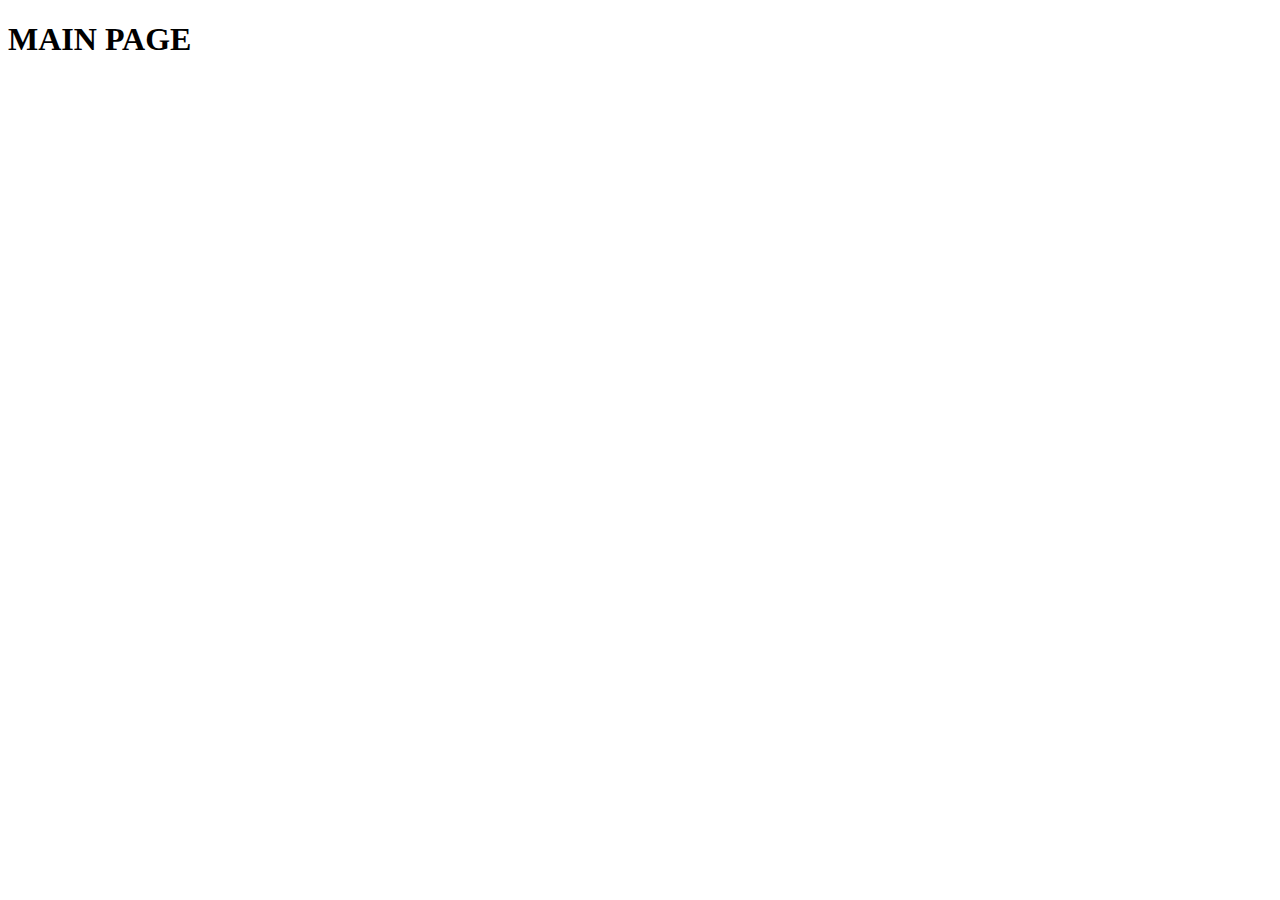
==== index.html @ 44961f62 "Update index.html" ====
<!DOCTYPE html>
<html>

<head>

  <title> MAIN PAGE </title>
  <link rel="stylesheet" href="Team17/css/mainStyles.css" type="text/css" />
  
</head>


<body>
  <h1 class ="title">MAIN PAGE</h1>
  
  </body>
 
 </html>
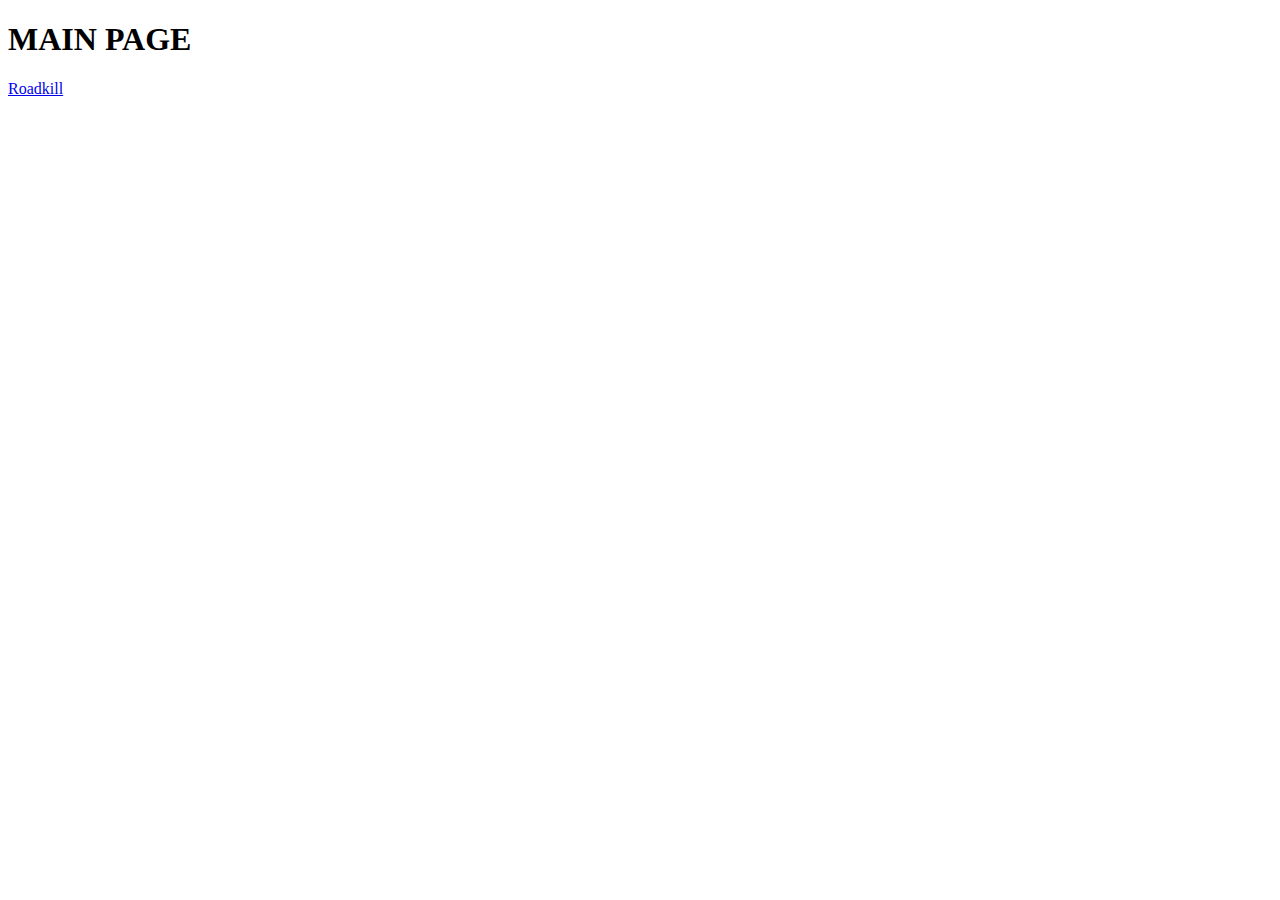
==== commit 2adda3fe: "Update index.html" ====
--- a/index.html
+++ b/index.html
@@ -4,14 +4,15 @@
 <head>
 
   <title> MAIN PAGE </title>
-  <link rel="stylesheet" href="Team17/css/mainStyles.css" type="text/css" />
+<link rel="stylesheet" type="text/css" href="http://github.com/Farzan-Nadeem/Team17/master/css/mainStyles.css"/>
   
 </head>
 
 
 <body>
   <h1 class ="title">MAIN PAGE</h1>
+  <a href = "https://farzan-nadeem.github.io/Team17/RoadKill.html">Roadkill</a>
   
-  </body>
+ </body>
  
  </html>
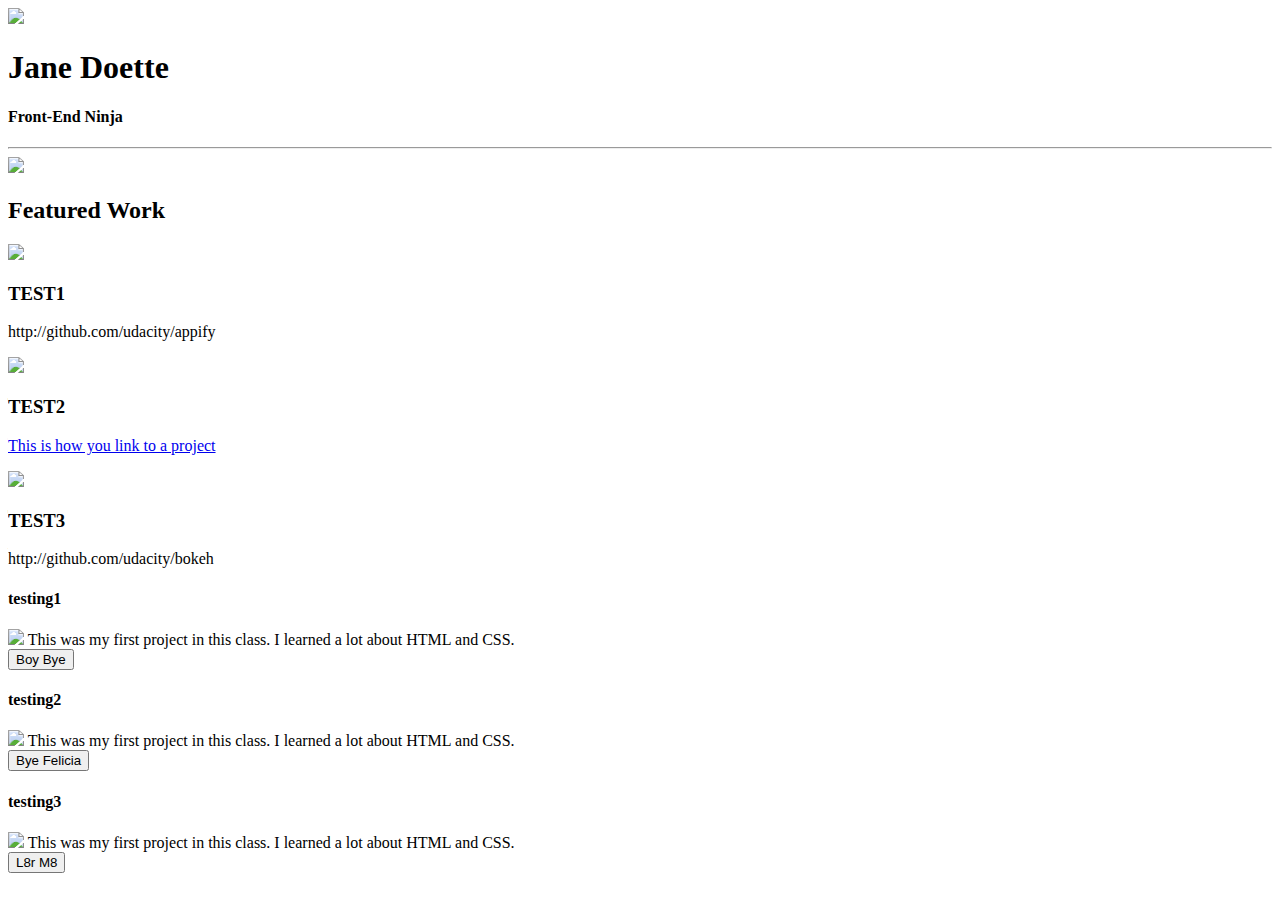
==== commit b2b9358b: "Update index.html" ====
--- a/index.html
+++ b/index.html
@@ -1,18 +1,111 @@
-<!DOCTYPE html>
-<html>
+<!doctype html>
+<html lang="en">
+	<head>
+		<meta charset="utf-8">  <!-- character set -->
+		<meta http-equiv="X-UA-Compatible" content="IE=edge">  <!-- force browser to use best version -->
+		<meta name="viewport" content="width=device-width, initial-scale=1">
+		<title>LOL</title>  <!-- title of page on tab -->
+		<link href="https://fonts.googleapis.com/css?family=Lato:100,300" rel="stylesheet">  <!-- font of webpage -->
+		<link rel="stylesheet" href="css/mainBootstrap.css">  <!-- link to bootstrap to use features -->
+		<link rel="stylesheet" href="css/mainStyles.css">  <!-- link to CSS file to use features -->
+		<script type="text/javascript" src="js/jquery-3.2.1.min.js"></script>  <!-- link to jQuery file to use features -->
+    	<script type="text/javascript" src="js/bootstrap.min.js"></script>
+	</head>
+	<body>
+		<div class="container"> <!-- contains entire page -->
+			<div class="row"> <!-- row A -->
+				<div class="col-md-6"> <!-- col A1 (dell logo) -->
+					<img class="title-logo" src="http://www.vistaar.com/wp-content/uploads/2011/05/dell-logo-100X100.gif" class="img-responsive">
+				</div>
+				<div class="col-md-6 text-right text-uppercase"> <!-- col A2 (jane) -->
+					<h1 class="title-super text-thin">Jane Doette</h1>
+					<h4>Front-End Ninja</h4>
+				</div>
+			</div>
+			<div class="row"> <!-- row B -->
+				<div class="col-md-12"> <!-- col B (seperator)-->
+					<hr>
+				</div>
+			</div>
+			<div class="row">  <!-- row C-->
+				<div class="col-md-12"> <!-- col C (trump) -->
+					<img src="http://www.thesiouxempire.com/wp-content/uploads/2017/02/img_4405-1140x350.jpg" class="img-responsive">
+				</div>
+			</div>
+			<div class="row"> <!-- row D -->
+				<div class="col-md-12 text-left"> <!-- col D (Featured Work text) -->
+					<h2 class="text-muted">Featured Work</h2>
+				</div>
+			</div>
+			<div class="row text-center"> <!-- row E -->
+				<div class="col-md-4"> <!-- col E1 (memeburn pic) -->
+					<img src="http://iabdigitalsummit.titan.caxton.co.za/wp-content/uploads/sites/18/2017/02/memeburn.jpg" class="img-responsive" data-toggle="modal" data-target="#project1"> <!-- data-toggle and data-target have to do with javascript stuff (the dropdown menu) -->
+					<h3 class="text-uppercase">TEST1</h3>
+					<p>http://github.com/udacity/appify</p>
+				</div>
+				<div class="col-md-4"> <!-- col E2 (what do you meme) -->
+					<img src="https://s3.amazonaws.com/files.thegamecrafter.com/1a728f46a7d073ff93906a463b7912505cf24dfb" class="img-responsive" data-toggle="modal" data-target="#project2">
+					<h3 class="text-uppercase">TEST2</h3>
+					<p><a href="https://www.reddit.com/r/dankmemes/">This is how you link to a project</a></p>
+				</div>
+				<div class="col-md-4"> <!-- col E3 (mcdonald meme) -->
+					<img src="http://www.grumblemagazine.com/articles/tesseract/monoculture-header.gif" class="img-responsive" data-toggle="modal" data-target="#project3">
+					<h3 class="text-uppercase">TEST3</h3>
+					<p>http://github.com/udacity/bokeh</p>
+				</div>
+			</div>
+		</div>
 
-<head>
+	<!-- Modal --> 	<!-- creates a dropdown screen when you click on an image -->
 
-  <title> MAIN PAGE </title>
-<link rel="stylesheet" type="text/css" href="http://github.com/Farzan-Nadeem/Team17/master/css/mainStyles.css"/>
-  
-</head>
-
-
-<body>
-  <h1 class ="title">MAIN PAGE</h1>
-  <a href = "https://farzan-nadeem.github.io/Team17/RoadKill.html">Roadkill</a>
-  
- </body>
- 
- </html>
+    <div class="modal fade" id="project1" tabindex="-1" role="dialog" aria-labelledby="myModalLabel" aria-hidden="true">
+        <div class="modal-dialog">
+            <div class="modal-content">
+                <div class="modal-header">
+                    <h4 class="modal-title" id="myModalLabel">testing1</h4>
+                </div>
+                <div class="modal-body">
+                    <img class="img-responsive" src="http://iabdigitalsummit.titan.caxton.co.za/wp-content/uploads/sites/18/2017/02/memeburn.jpg">
+                    This was my first project in this class. I learned a lot about HTML and CSS.
+                </div>
+                <div class="modal-footer">
+    <!-- Button Modal -->
+    <button type="button" class="btn btn-default" data-dismiss="modal">Boy Bye</button>
+                </div>
+            </div>
+        </div>
+    </div>
+    <div class="modal fade" id="project2" tabindex="-1" role="dialog" aria-labelledby="myModalLabel" aria-hidden="true">
+        <div class="modal-dialog">
+            <div class="modal-content">
+                <div class="modal-header">
+                    <h4 class="modal-title" id="myModalLabel">testing2</h4>
+                </div>
+                <div class="modal-body">
+                    <img class="img-responsive" src="http://iabdigitalsummit.titan.caxton.co.za/wp-content/uploads/sites/18/2017/02/memeburn.jpg">
+                    This was my first project in this class. I learned a lot about HTML and CSS.
+                </div>
+                <div class="modal-footer">
+                    <button type="button" class="btn btn-default" data-dismiss="modal">Bye Felicia</button>
+                </div>
+            </div>
+        </div>
+    </div>
+    <div class="modal fade" id="project3" tabindex="-1" role="dialog" aria-labelledby="myModalLabel" aria-hidden="true">
+        <div class="modal-dialog">
+            <div class="modal-content">
+                <div class="modal-header">
+                    <h4 class="modal-title" id="myModalLabel">testing3</h4>
+                </div>
+                <div class="modal-body">
+                    <img class="img-responsive" src="http://iabdigitalsummit.titan.caxton.co.za/wp-content/uploads/sites/18/2017/02/memeburn.jpg">
+                    This was my first project in this class. I learned a lot about HTML and CSS.
+                </div>
+                <div class="modal-footer">
+                    <button type="button" class="btn btn-default" data-dismiss="modal">L8r M8</button>
+                </div>
+            </div>
+        </div>
+    </div>
+	</body>
+</html>
--- a/css/mainStyles.css
+++ b/css/mainStyles.css
@@ -0,0 +1,3 @@
+h1.title{
+  color: white;
+  }
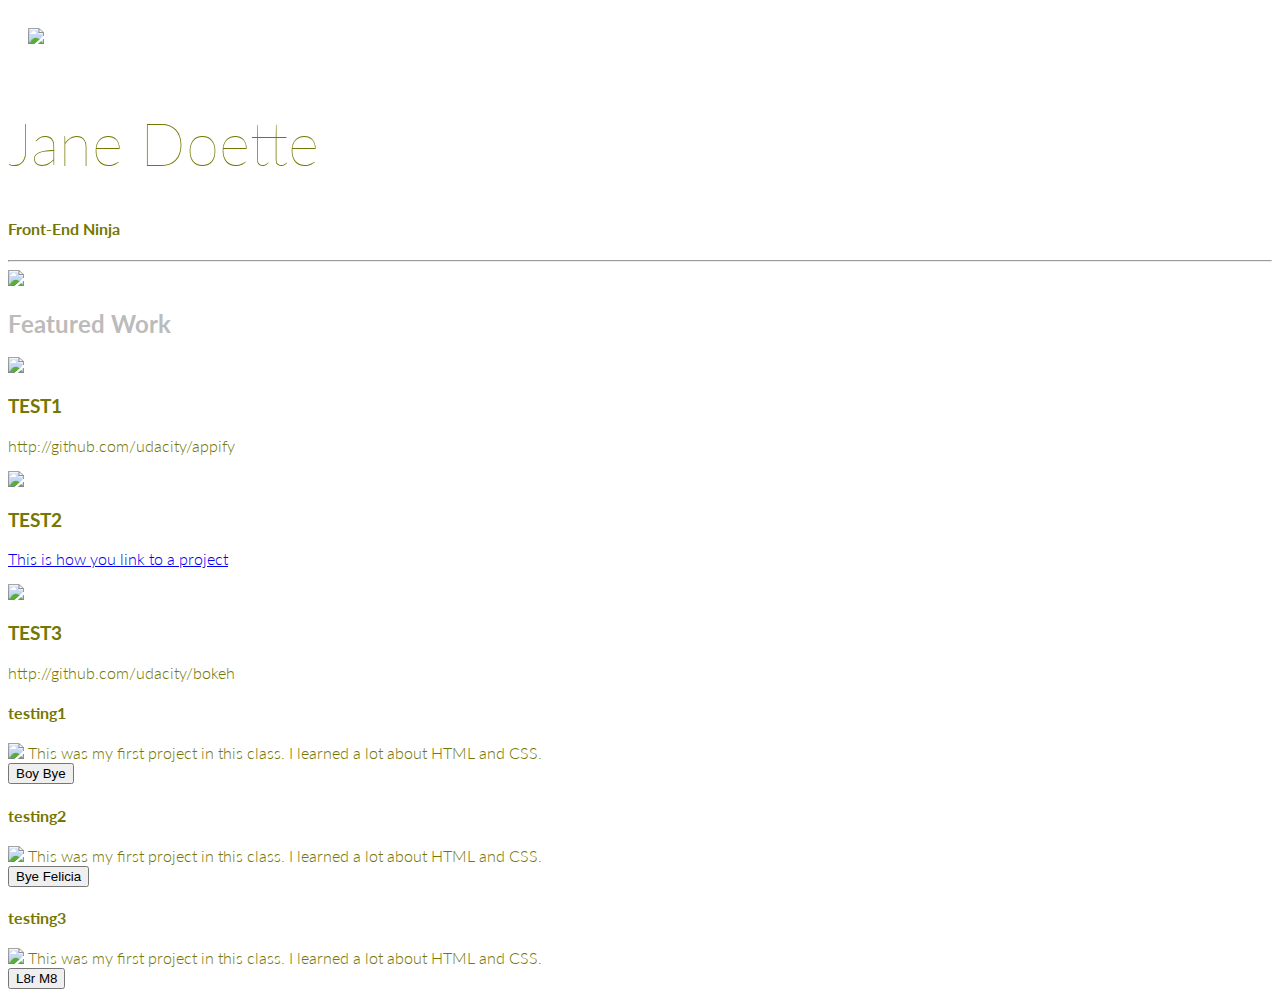
==== commit 9c513f70: "Update index.html" ====
--- a/index.html
+++ b/index.html
@@ -4,12 +4,12 @@
 		<meta charset="utf-8">  <!-- character set -->
 		<meta http-equiv="X-UA-Compatible" content="IE=edge">  <!-- force browser to use best version -->
 		<meta name="viewport" content="width=device-width, initial-scale=1">
-		<title>LOL</title>  <!-- title of page on tab -->
+		<title>Branch</title>  <!-- title of page on tab -->
 		<link href="https://fonts.googleapis.com/css?family=Lato:100,300" rel="stylesheet">  <!-- font of webpage -->
 		<link rel="stylesheet" href="css/mainBootstrap.css">  <!-- link to bootstrap to use features -->
 		<link rel="stylesheet" href="css/mainStyles.css">  <!-- link to CSS file to use features -->
 		<script type="text/javascript" src="js/jquery-3.2.1.min.js"></script>  <!-- link to jQuery file to use features -->
-    	<script type="text/javascript" src="js/bootstrap.min.js"></script>
+    		<script type="text/javascript" src="js/bootstrap.min.js"></script>
 	</head>
 	<body>
 		<div class="container"> <!-- contains entire page -->
--- a/css/mainStyles.css
+++ b/css/mainStyles.css
@@ -1,3 +1,23 @@
-h1.title{
-  color: white;
-  }
+body {
+	font-family: 'Lato', sans-serif;
+	color: #747704;
+	font-weight: 300;
+}
+
+/*anything starting with a dot is essentially a function*/
+
+.text-muted { /*function to mute text*/
+	color: #BCBBBB;
+}
+
+.text-thin { /*function to thin text*/
+	font-weight: 100;
+}
+
+.title-super { /*function to enlarge text to 60 pixels*/
+	font-size: 60px;
+}
+
+.title-logo { /*function to increase margin of logo from the edge (to 20 pixels)*/
+	margin: 20px;
+}
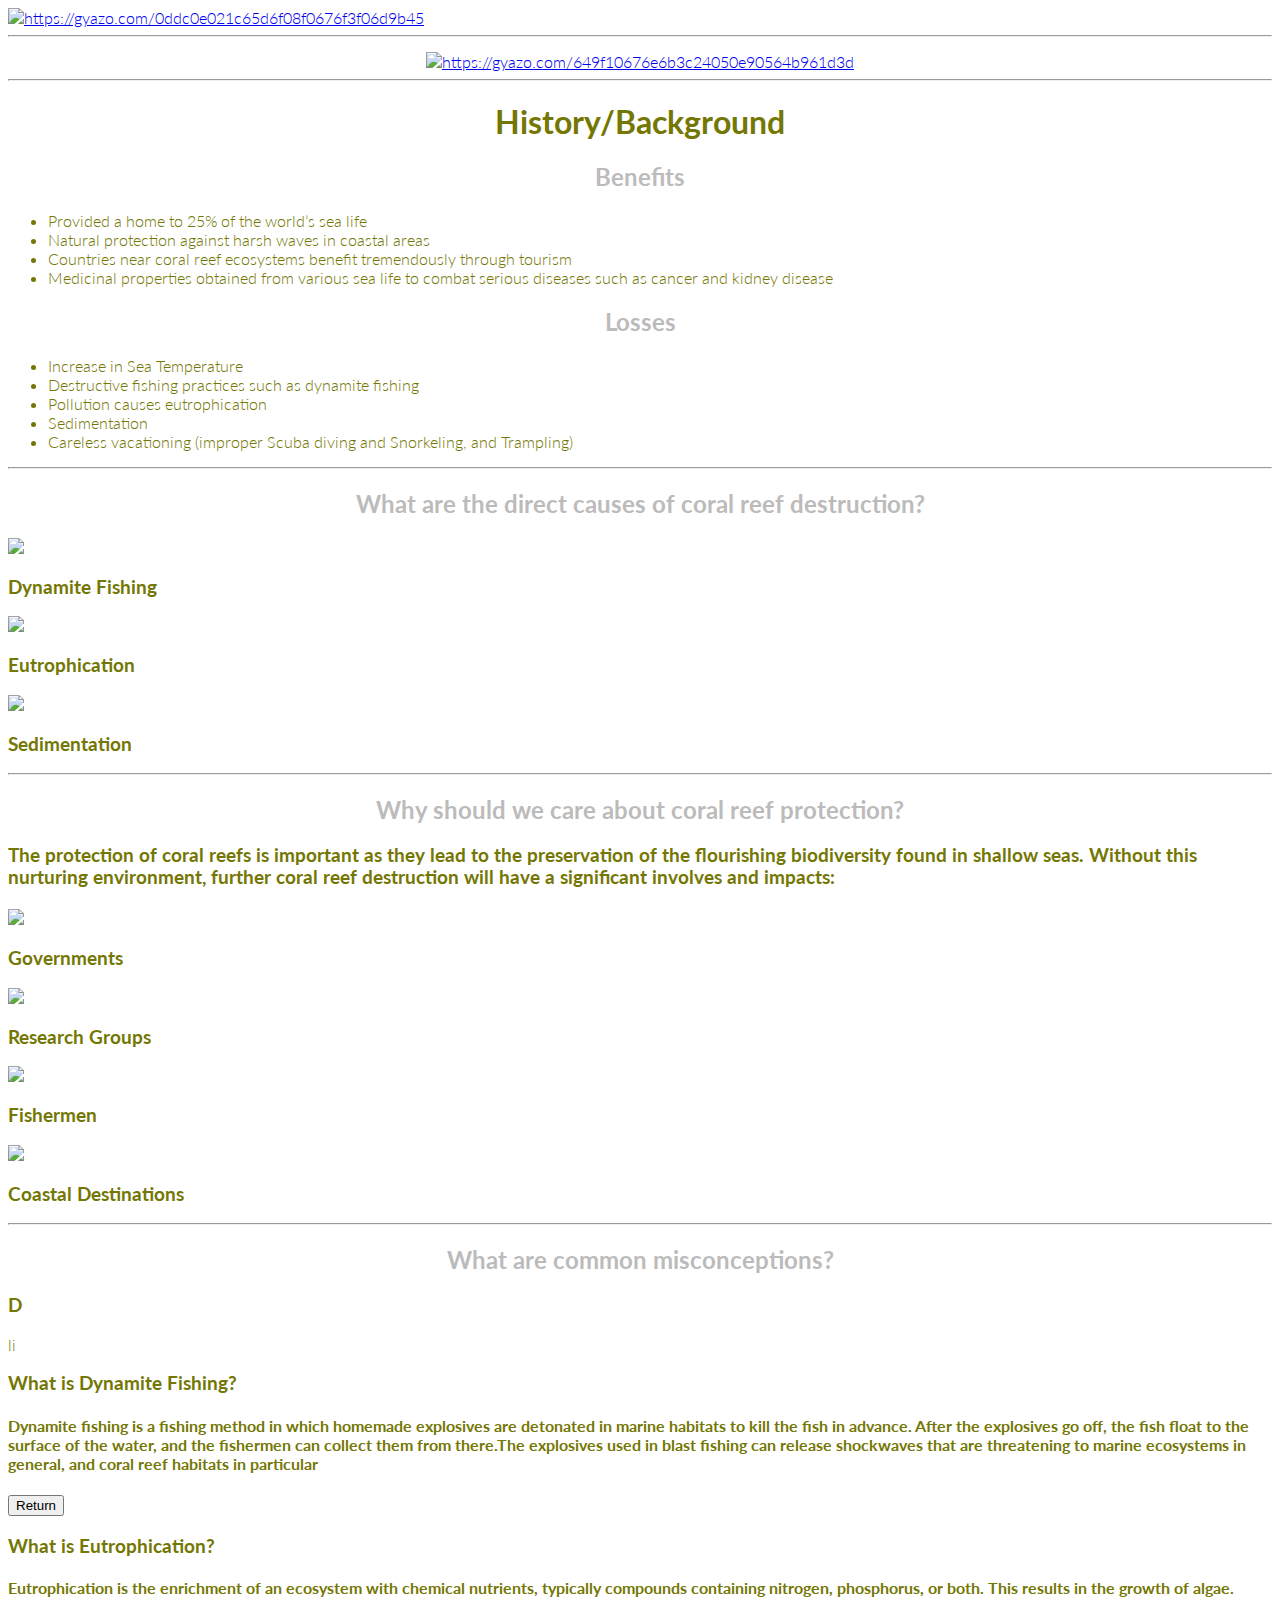
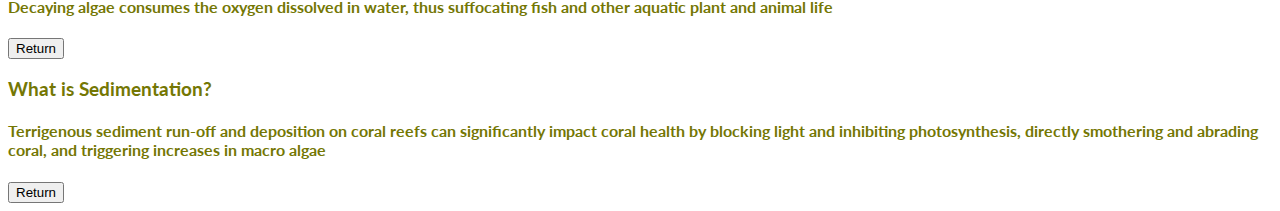
==== commit 5aaa5078: "Update index.html" ====
--- a/index.html
+++ b/index.html
@@ -4,22 +4,22 @@
 		<meta charset="utf-8">  <!-- character set -->
 		<meta http-equiv="X-UA-Compatible" content="IE=edge">  <!-- force browser to use best version -->
 		<meta name="viewport" content="width=device-width, initial-scale=1">
-		<title>Branch</title>  <!-- title of page on tab -->
+		<title>Branch Solutions</title>  <!-- title of page on tab -->
 		<link href="https://fonts.googleapis.com/css?family=Lato:100,300" rel="stylesheet">  <!-- font of webpage -->
 		<link rel="stylesheet" href="css/mainBootstrap.css">  <!-- link to bootstrap to use features -->
 		<link rel="stylesheet" href="css/mainStyles.css">  <!-- link to CSS file to use features -->
 		<script type="text/javascript" src="js/jquery-3.2.1.min.js"></script>  <!-- link to jQuery file to use features -->
-    		<script type="text/javascript" src="js/bootstrap.min.js"></script>
+    	<script type="text/javascript" src="js/bootstrap.min.js"></script>
 	</head>
 	<body>
 		<div class="container"> <!-- contains entire page -->
 			<div class="row"> <!-- row A -->
-				<div class="col-md-6"> <!-- col A1 (dell logo) -->
-					<img class="title-logo" src="http://www.vistaar.com/wp-content/uploads/2011/05/dell-logo-100X100.gif" class="img-responsive">
-				</div>
-				<div class="col-md-6 text-right text-uppercase"> <!-- col A2 (jane) -->
-					<h1 class="title-super text-thin">Jane Doette</h1>
-					<h4>Front-End Ninja</h4>
+				<div class="col-md-4"> <!-- col A2 (jane) -->
+				</div>
+				<div class="col-md-4"> <!-- col A1 (dell logo) -->
+					<a href="https://gyazo.com/0ddc0e021c65d6f08f0676f3f06d9b45"><img src="https://i.gyazo.com/0ddc0e021c65d6f08f0676f3f06d9b45.png" alt="https://gyazo.com/0ddc0e021c65d6f08f0676f3f06d9b45" width="626" class="img-responsive"/></a>
+				</div>
+				<div class="col-md-4"> <!-- col A2 (jane) -->
 				</div>
 			</div>
 			<div class="row"> <!-- row B -->
@@ -28,33 +28,153 @@
 				</div>
 			</div>
 			<div class="row">  <!-- row C-->
-				<div class="col-md-12"> <!-- col C (trump) -->
-					<img src="http://www.thesiouxempire.com/wp-content/uploads/2017/02/img_4405-1140x350.jpg" class="img-responsive">
+				<div class="col-md-1"> <!-- col C (trump) -->
+				</div>
+				<center><div class="col-md-10"> <!-- col C (trump) -->
+					<a href="https://gyazo.com/649f10676e6b3c24050e90564b961d3d"><img src="https://i.gyazo.com/649f10676e6b3c24050e90564b961d3d.png" alt="https://gyazo.com/649f10676e6b3c24050e90564b961d3d" width="812" align="middle"/>
+					</a>
+					</div></center>
+				</div>
+				<div class="col-md-1"> <!-- col C (trump) -->
+			</div>
+			<div class="row"> <!-- row D -->
+				<div class="col-md-12"> 
+				</div>
+			</div>
+			<div class="row"> <!-- row B -->
+				<div class="col-md-12"> <!-- col B (seperator)-->
+					<hr>
+				</div>
+			</div>
+			<div class="row"> <!-- row D -->
+				<div class="col-md-4"> 
+				</div>
+				<div class="col-md-4">
+					<h1 style="text-align:center;">History/Background</h1>
+				</div>
+				<div class="col-md-4"> 
+				</div>
+			</div>
+			<div class="row"> <!-- row D -->
+				<div class="col-md-6 text-left"> <!-- col D (Featured Work text) -->
+					<h2 class="text-muted" style="text-align:center;">Benefits</h2>
+					<ul>
+						<li>Provided a home to 25% of the world’s sea life</li>
+						<li>Natural protection against harsh waves in coastal areas</li>
+						<li>Countries near coral reef ecosystems benefit tremendously through tourism</li>
+						<li>Medicinal properties obtained from various sea life to combat serious diseases such as cancer and kidney disease</li>
+					</ul>
+				</div>
+				<div class="col-md-6 text-left"> <!-- col D (Featured Work text) -->
+					<h2 class="text-muted" style="text-align:center;">Losses</h2>
+					<ul>
+						<li>Increase in Sea Temperature</li>
+						<li>Destructive fishing practices such as dynamite fishing</li>
+						<li>Pollution causes eutrophication</li>
+						<li>Sedimentation</li>
+						<li>Careless vacationing (improper Scuba diving and Snorkeling, and Trampling) </li>
+					</ul>
+				</div>
+			</div>
+			<div class="row"> <!-- row B -->
+				<div class="col-md-12"> <!-- col B (seperator)-->
+					<hr>
 				</div>
 			</div>
 			<div class="row"> <!-- row D -->
 				<div class="col-md-12 text-left"> <!-- col D (Featured Work text) -->
-					<h2 class="text-muted">Featured Work</h2>
+					<h2 class="text-muted" style="text-align:center;">What are the direct causes of coral reef destruction?</h2>
 				</div>
 			</div>
 			<div class="row text-center"> <!-- row E -->
 				<div class="col-md-4"> <!-- col E1 (memeburn pic) -->
-					<img src="http://iabdigitalsummit.titan.caxton.co.za/wp-content/uploads/sites/18/2017/02/memeburn.jpg" class="img-responsive" data-toggle="modal" data-target="#project1"> <!-- data-toggle and data-target have to do with javascript stuff (the dropdown menu) -->
-					<h3 class="text-uppercase">TEST1</h3>
-					<p>http://github.com/udacity/appify</p>
+					<img class ="blast shadow" src="http://news.nationalgeographic.com/content/dam/news/2015/12/30/blast_fishing/01_blastfishing.jpg" class="img-responsive" data-toggle="modal" data-target="#project1"> <!-- data-toggle and data-target have to do with javascript stuff (the dropdown menu) -->
+					<h3 class="text-uppercase">Dynamite Fishing</h3>
 				</div>
 				<div class="col-md-4"> <!-- col E2 (what do you meme) -->
-					<img src="https://s3.amazonaws.com/files.thegamecrafter.com/1a728f46a7d073ff93906a463b7912505cf24dfb" class="img-responsive" data-toggle="modal" data-target="#project2">
-					<h3 class="text-uppercase">TEST2</h3>
-					<p><a href="https://www.reddit.com/r/dankmemes/">This is how you link to a project</a></p>
+					<img src="https://www.nceas.ucsb.edu/~jsmith/Reef%20Pictures/coral-algae-interactions.jpg" class="img-responsive" data-toggle="modal" data-target="#project2">
+					<h3 class="text-uppercase">Eutrophication</h3>
 				</div>
 				<div class="col-md-4"> <!-- col E3 (mcdonald meme) -->
-					<img src="http://www.grumblemagazine.com/articles/tesseract/monoculture-header.gif" class="img-responsive" data-toggle="modal" data-target="#project3">
-					<h3 class="text-uppercase">TEST3</h3>
-					<p>http://github.com/udacity/bokeh</p>
-				</div>
-			</div>
-		</div>
+					<img src="http://www.crm.gov.mp/resources/images/laolaowebsite.jpg" class="img-responsive" data-toggle="modal" data-target="#project3">
+					<h3 class="text-uppercase">Sedimentation</h3>
+				</div>
+			</div>
+			<div class="row"> <!-- row B -->
+				<div class="col-md-12"> <!-- col B (seperator)-->
+					<hr>
+				</div>
+			</div>
+			<div class="row"> <!-- row D -->
+				<div class="col-md-12 text-left"> <!-- col D (Featured Work text) -->
+					<h2 class="text-muted" style="text-align:center;">Why should we care about coral reef protection?</h2>
+				</div>
+			</div>
+			<div class="row"> <!-- row D -->
+				<div class="col-md-1"> <!-- col D (Featured Work text) -->
+				</div>
+				<div class="col-md-10 text-left"> <!-- col D (Featured Work text) -->
+					<h3>The protection of coral reefs is important as they lead to the preservation of the flourishing biodiversity found in shallow seas. Without this nurturing environment, further coral reef destruction will have a significant involves and impacts:</h3>
+				</div>
+				<div class="col-md-1"> <!-- col D (Featured Work text) -->
+				</div>
+			</div>
+			<div class="row"> <!-- row B -->
+				<div class="col-md-12"> <!-- col B (seperator)-->
+				<h1></h1>
+				</div>
+			</div>
+			<div class="row text-center"> <!-- row E -->
+				<div class="col-md-3"> <!-- col E1 (memeburn pic) -->
+					<img class ="gov" src="https://image.freepik.com/free-icon/white-house-building_318-37808.jpg" class="img-responsive"> <!-- data-toggle and data-target have to do with javascript stuff (the dropdown menu) -->
+					<h3 class="text-uppercase">Governments</h3>
+				</div>
+				<div class="col-md-3"> <!-- col E2 (what do you meme) -->
+					<img class="res" src="https://image.freepik.com/free-icon/magnifying-glass-with-check-mark_318-64966.jpg" class="img-responsive">
+					<h3 class="text-uppercase">Research Groups</h3>
+				</div>
+				<div class="col-md-3"> <!-- col E3 (mcdonald meme) -->
+					<img class="fish" src="http://www.vectorportal.com/img_novi/swordfish-vector.jpg" class="img-responsive">
+					<h3 class="text-uppercase">Fishermen</h3>
+				</div>
+				<div class="col-md-3"> <!-- col E3 (mcdonald meme) -->
+					<img class="trav" src="https://image.flaticon.com/icons/svg/1/1969.svg" class="img-responsive">
+					<h3 class="text-uppercase">Coastal Destinations</h3>
+				</div>
+			</div>
+			<div class="row"> <!-- row B -->
+				<div class="col-md-12"> <!-- col B (seperator)-->
+					<hr>
+				</div>
+			</div>
+			<div class="row"> <!-- row D -->
+				<div class="col-md-12 text-left"> <!-- col D (Featured Work text) -->
+					<h2 class="text-muted" style="text-align:center;">What are common misconceptions?</h2>
+				</div>
+			</div>
+			<div class="row"> <!-- row D -->
+				<div class="col-md-1"> <!-- col D (Featured Work text) -->
+				</div>
+				<div class="col-md-10 text-left"> <!-- col D (Featured Work text) -->
+					<h3>D</h3>
+				</div>
+				<div class="col-md-1"> <!-- col D (Featured Work text) -->
+				</div>
+			</div>
+		</div>
+
+
+
+
+	<footer class="footer">
+		<div class="footer-left">
+			<p>li</p>
+		</div>
+		<div class="footer-center">
+		</div>
+		<div class="footer-right">
+		</div>
+	</footer>
 
 	<!-- Modal --> 	<!-- creates a dropdown screen when you click on an image -->
 
@@ -62,15 +182,14 @@
         <div class="modal-dialog">
             <div class="modal-content">
                 <div class="modal-header">
-                    <h4 class="modal-title" id="myModalLabel">testing1</h4>
+                    <h3 class="modal-title" id="myModalLabel">What is Dynamite Fishing?</h3>
                 </div>
                 <div class="modal-body">
-                    <img class="img-responsive" src="http://iabdigitalsummit.titan.caxton.co.za/wp-content/uploads/sites/18/2017/02/memeburn.jpg">
-                    This was my first project in this class. I learned a lot about HTML and CSS.
+                    <h4>Dynamite fishing is a fishing method in which homemade explosives are detonated in marine habitats to kill the fish in advance. After the explosives go off, the fish float to the surface of the water, and the fishermen can collect them from there.The explosives used in blast fishing can release shockwaves that are threatening to marine ecosystems in general, and coral reef habitats in particular</h4>
                 </div>
                 <div class="modal-footer">
     <!-- Button Modal -->
-    <button type="button" class="btn btn-default" data-dismiss="modal">Boy Bye</button>
+    <button type="button" class="btn btn-default" data-dismiss="modal">Return</button>
                 </div>
             </div>
         </div>
@@ -79,14 +198,13 @@
         <div class="modal-dialog">
             <div class="modal-content">
                 <div class="modal-header">
-                    <h4 class="modal-title" id="myModalLabel">testing2</h4>
+                    <h3 class="modal-title" id="myModalLabel">What is Eutrophication?</h3>
                 </div>
                 <div class="modal-body">
-                    <img class="img-responsive" src="http://iabdigitalsummit.titan.caxton.co.za/wp-content/uploads/sites/18/2017/02/memeburn.jpg">
-                    This was my first project in this class. I learned a lot about HTML and CSS.
+                    <h4>Eutrophication is the enrichment of an ecosystem with chemical nutrients, typically compounds containing nitrogen, phosphorus, or both. This results in the growth of algae. Decaying algae consumes the oxygen dissolved in water, thus suffocating fish and other aquatic plant and animal life</h4>
                 </div>
                 <div class="modal-footer">
-                    <button type="button" class="btn btn-default" data-dismiss="modal">Bye Felicia</button>
+                    <button type="button" class="btn btn-default" data-dismiss="modal">Return</button>
                 </div>
             </div>
         </div>
@@ -95,14 +213,13 @@
         <div class="modal-dialog">
             <div class="modal-content">
                 <div class="modal-header">
-                    <h4 class="modal-title" id="myModalLabel">testing3</h4>
+                    <h3 class="modal-title" id="myModalLabel">What is Sedimentation?</h3>
                 </div>
                 <div class="modal-body">
-                    <img class="img-responsive" src="http://iabdigitalsummit.titan.caxton.co.za/wp-content/uploads/sites/18/2017/02/memeburn.jpg">
-                    This was my first project in this class. I learned a lot about HTML and CSS.
+                    <h4>Terrigenous sediment run-off and deposition on coral reefs can significantly impact coral health by blocking light and inhibiting photosynthesis, directly smothering and abrading coral, and triggering increases in macro algae</h4>
                 </div>
                 <div class="modal-footer">
-                    <button type="button" class="btn btn-default" data-dismiss="modal">L8r M8</button>
+                    <button type="button" class="btn btn-default" data-dismiss="modal">Return</button>
                 </div>
             </div>
         </div>
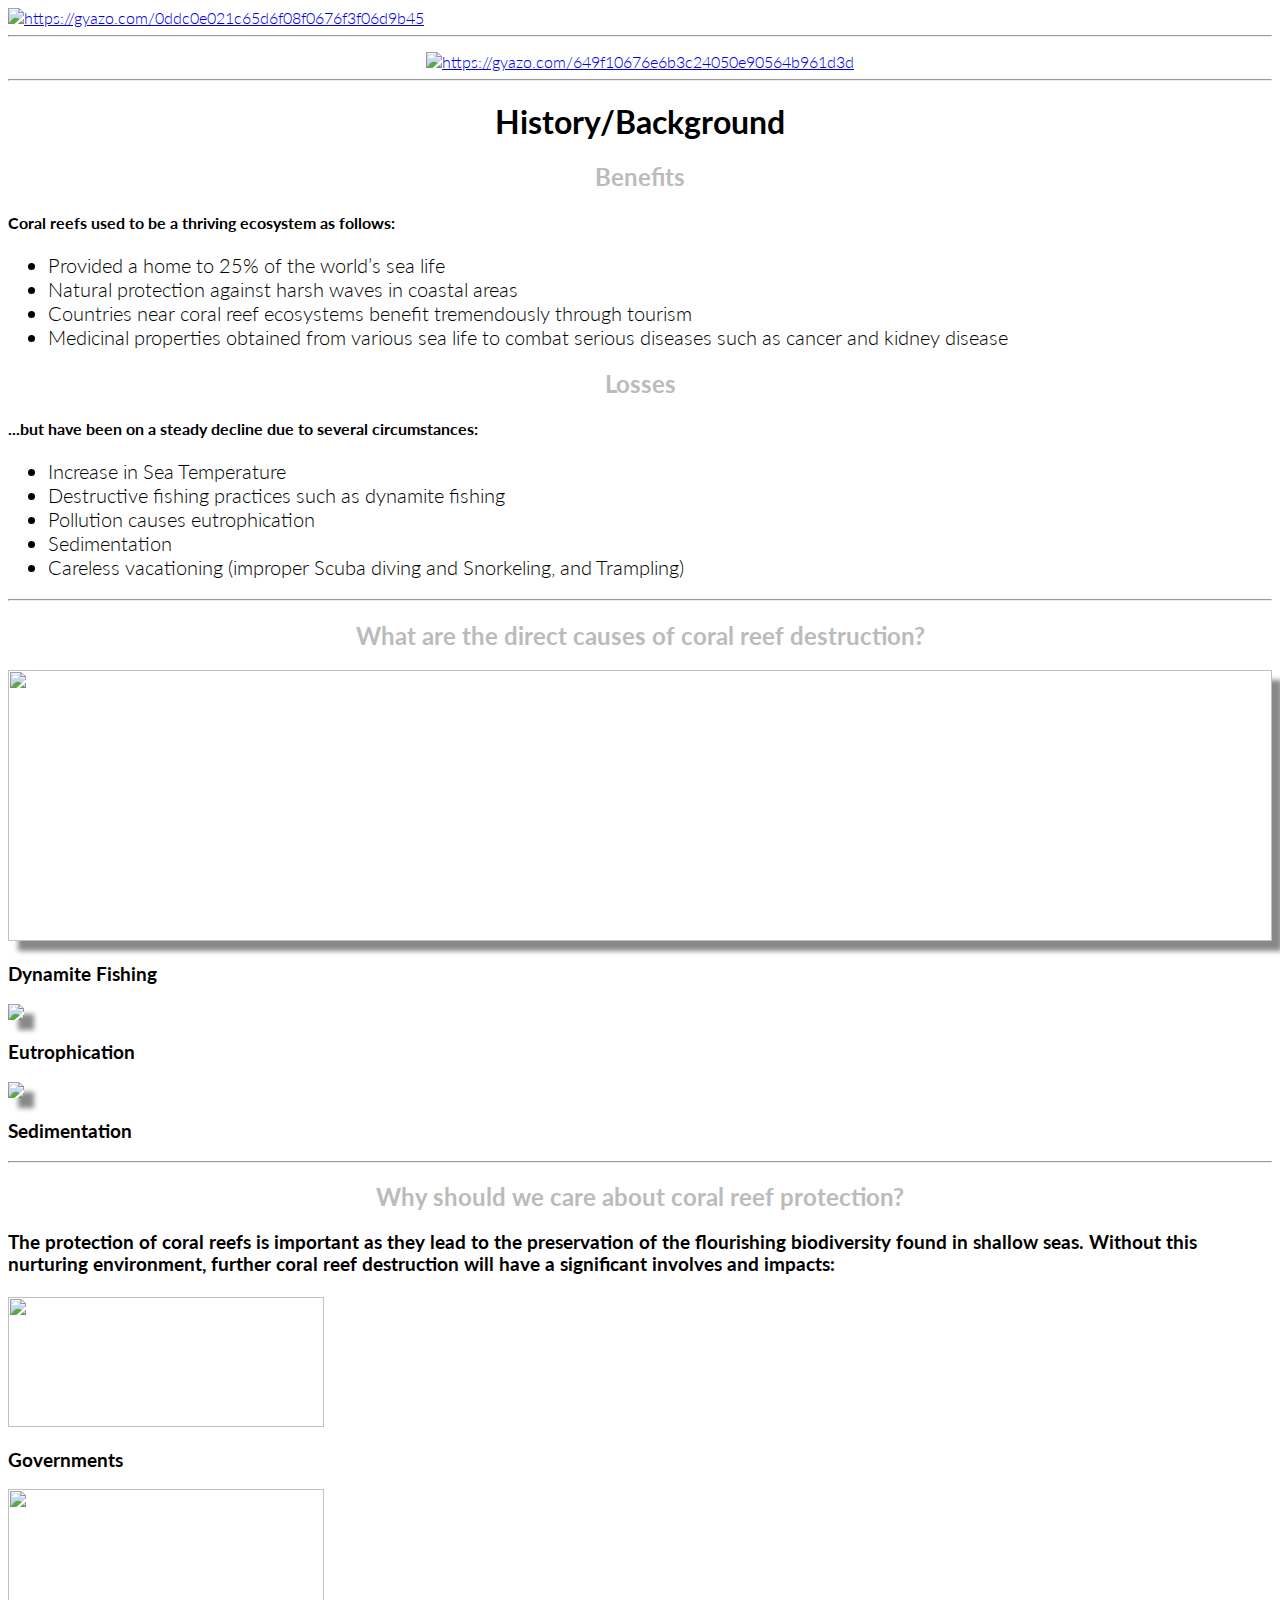
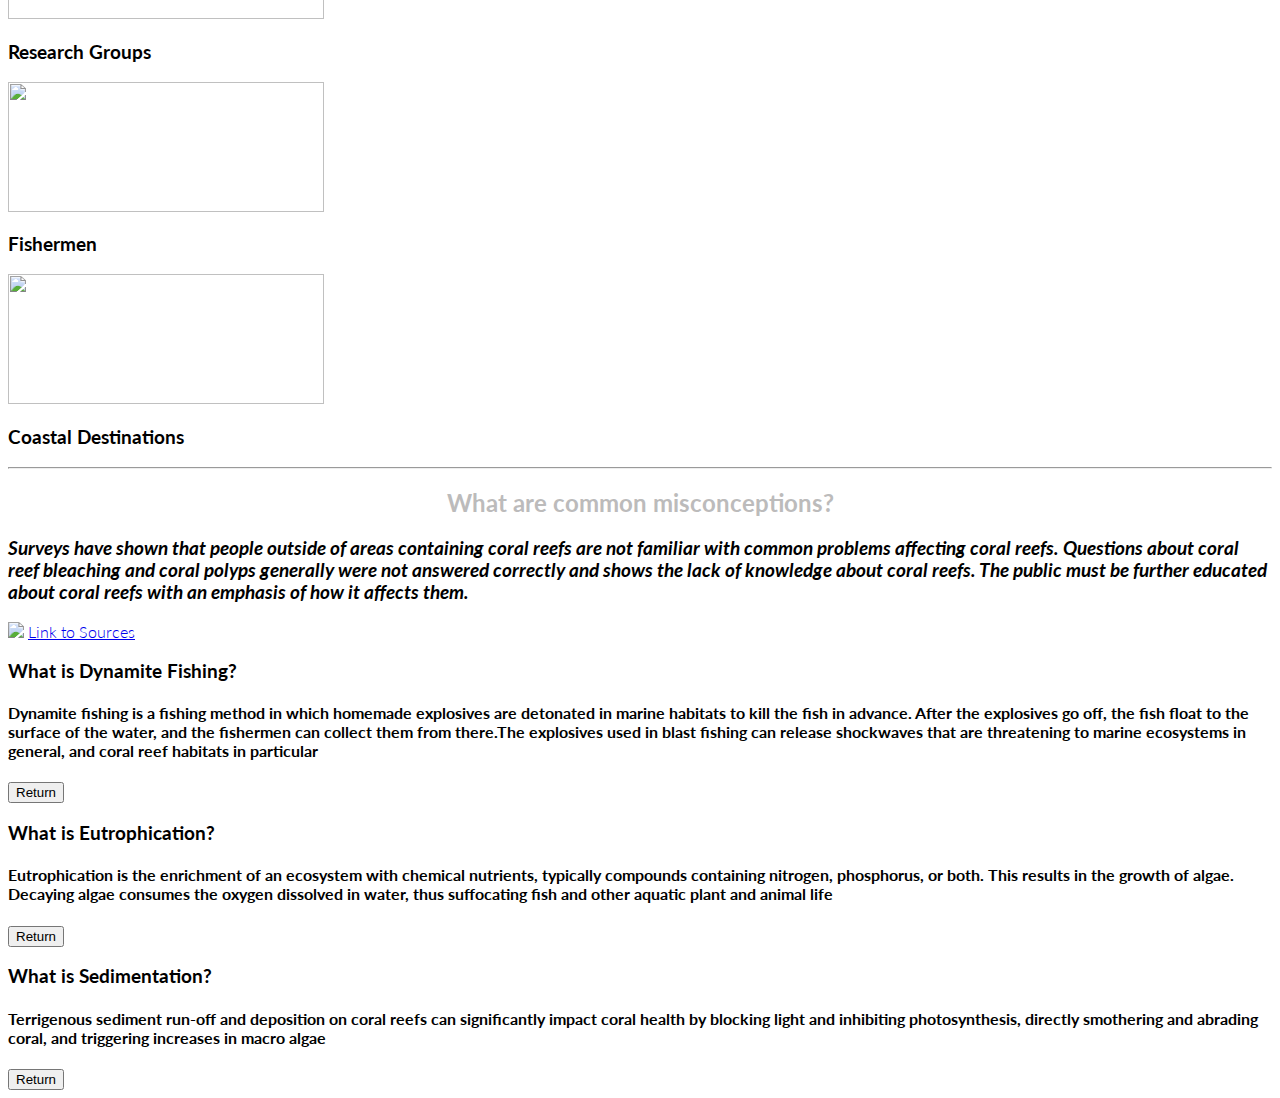
==== commit d4fa778e: "Update index.html" ====
--- a/index.html
+++ b/index.html
@@ -58,6 +58,7 @@
 			<div class="row"> <!-- row D -->
 				<div class="col-md-6 text-left"> <!-- col D (Featured Work text) -->
 					<h2 class="text-muted" style="text-align:center;">Benefits</h2>
+					<h4>Coral reefs used to be a thriving ecosystem as follows:</h4>
 					<ul>
 						<li>Provided a home to 25% of the world’s sea life</li>
 						<li>Natural protection against harsh waves in coastal areas</li>
@@ -67,6 +68,7 @@
 				</div>
 				<div class="col-md-6 text-left"> <!-- col D (Featured Work text) -->
 					<h2 class="text-muted" style="text-align:center;">Losses</h2>
+					<h4>...but have been on a steady decline due to several circumstances:</h4>
 					<ul>
 						<li>Increase in Sea Temperature</li>
 						<li>Destructive fishing practices such as dynamite fishing</li>
@@ -92,11 +94,11 @@
 					<h3 class="text-uppercase">Dynamite Fishing</h3>
 				</div>
 				<div class="col-md-4"> <!-- col E2 (what do you meme) -->
-					<img src="https://www.nceas.ucsb.edu/~jsmith/Reef%20Pictures/coral-algae-interactions.jpg" class="img-responsive" data-toggle="modal" data-target="#project2">
+					<img class="eutro shadow" src="https://www.nceas.ucsb.edu/~jsmith/Reef%20Pictures/coral-algae-interactions.jpg" class="img-responsive" data-toggle="modal" data-target="#project2">
 					<h3 class="text-uppercase">Eutrophication</h3>
 				</div>
 				<div class="col-md-4"> <!-- col E3 (mcdonald meme) -->
-					<img src="http://www.crm.gov.mp/resources/images/laolaowebsite.jpg" class="img-responsive" data-toggle="modal" data-target="#project3">
+					<img class="sed shadow" src="http://www.crm.gov.mp/resources/images/laolaowebsite.jpg" class="img-responsive" data-toggle="modal" data-target="#project3">
 					<h3 class="text-uppercase">Sedimentation</h3>
 				</div>
 			</div>
@@ -156,10 +158,14 @@
 				<div class="col-md-1"> <!-- col D (Featured Work text) -->
 				</div>
 				<div class="col-md-10 text-left"> <!-- col D (Featured Work text) -->
-					<h3>D</h3>
-				</div>
-				<div class="col-md-1"> <!-- col D (Featured Work text) -->
-				</div>
+					<h3><i>Surveys have shown that people outside of areas containing coral reefs are not familiar with common problems affecting coral reefs. Questions about coral reef bleaching and coral polyps generally were not answered correctly and shows the lack of knowledge about coral reefs. The public must be further educated about coral reefs with an emphasis of how it affects them.</i></h3\>
+				</div>
+				<div class="col-md-1"> <!-- col D (Featured Work text) -->
+				</div>
+			</div>
+			<div class="col-md-3"> <!-- col E3 (mcdonald meme) -->
+					<img class="turtle" src="http://turtlebackzoo.com/wp-content/uploads/2017/03/exhibit-headers_sea-turtles.jpg" class="img-responsive">
+					<a href="https://farzan-nadeem.github.io/Team17/Sources">Link to Sources</a>
 			</div>
 		</div>
 
@@ -168,7 +174,7 @@
 
 	<footer class="footer">
 		<div class="footer-left">
-			<p>li</p>
+			<p></p>
 		</div>
 		<div class="footer-center">
 		</div>
--- a/css/mainStyles.css
+++ b/css/mainStyles.css
@@ -1,6 +1,6 @@
 body {
 	font-family: 'Lato', sans-serif;
-	color: #747704;
+	color: "black";
 	font-weight: 300;
 }
 
@@ -21,3 +21,36 @@
 .title-logo { /*function to increase margin of logo from the edge (to 20 pixels)*/
 	margin: 20px;
 }
+
+img.blast {
+	width: 100%;
+	height: 271px;
+}
+
+ul {
+	font-size: 20px;
+}
+
+img.gov {
+	width: 50%;
+	height: 130px;
+}
+
+img.res {
+	width: 50%;
+	height: 130px;
+}
+
+img.trav {
+	width: 50%;
+	height: 130px;
+}
+
+img.fish {
+	width: 50%;
+	height: 130px;
+}
+
+.shadow {
+	box-shadow: 10px 10px 5px #888888;
+}
